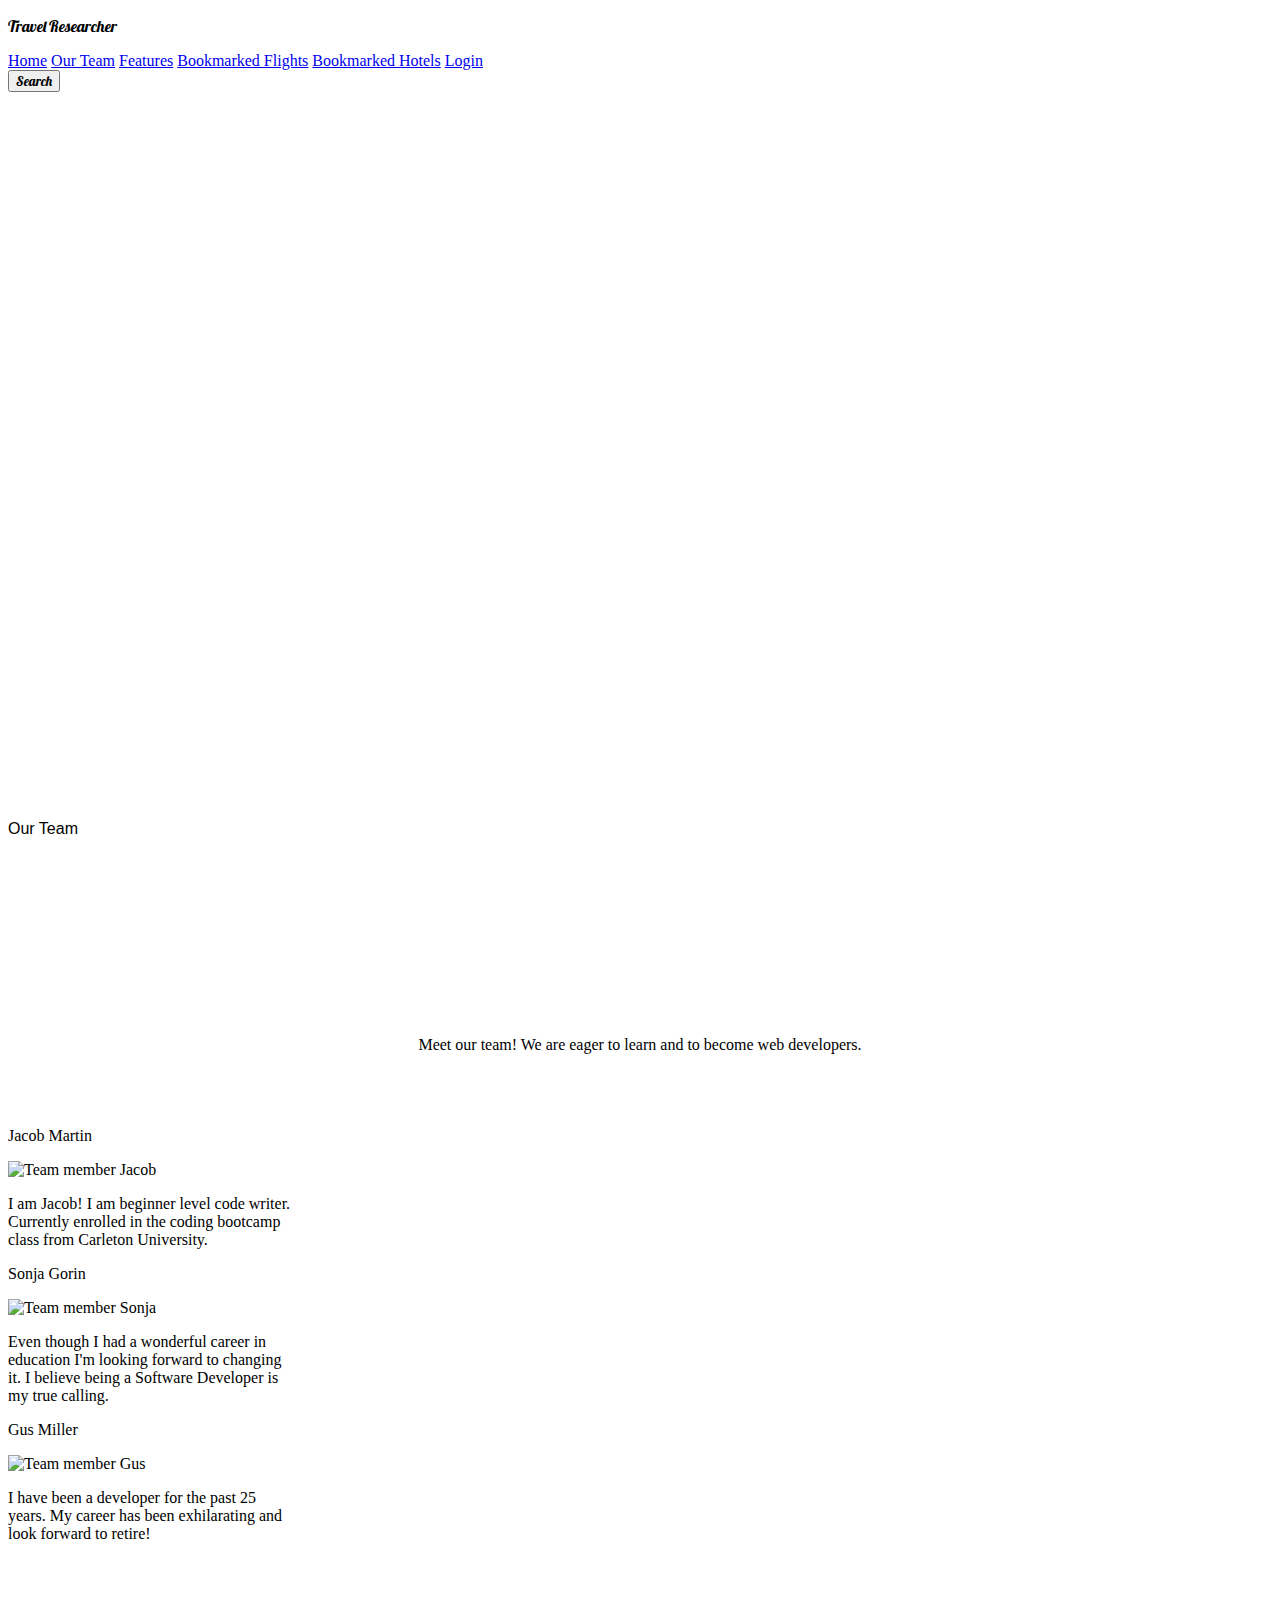
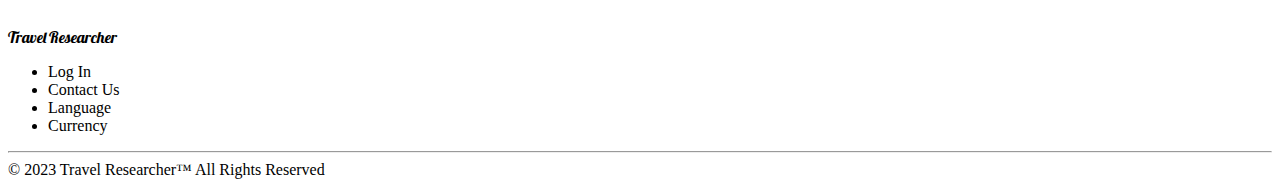
==== index.html @ d753afe4 "updated the code" ====
<!DOCTYPE html>
<html lang="en">

<head>
    <meta charset="UTF-8">
    <meta name="viewport" content="width=device-width, initial-scale=1.0">
    <title>Travel Researcher</title>
    <script src="https://cdn.tailwindcss.com"></script>
    <link rel="stylesheet" href="./assets/css/mainscreen.css">
    <link rel="preconnect" href="https://fonts.googleapis.com">
    <link rel="preconnect" href="https://fonts.gstatic.com" crossorigin>
    <link
        href="https://fonts.googleapis.com/css2?family=Abril+Fatface&family=Lobster&family=Noto+Sans+JP:wght@100;200&family=Raleway:ital,wght@1,500&display=swap"
        rel="stylesheet">
</head>

<body>
    <header class="w-screen py-2 text-gray-700 bg-gradient-to-r from-blue-800 to-sky-300 shadow-sm body-font">
        <div>
            <p class="lobster title text-4xl text-black text-center">Travel Researcher</p>
        </div>
        <div>
            <nav class="flex flex-col md:flex-row items-center justify-center text-base md:m-auto">
                <a href="index.html"
                    class="text-white xl:text-base lg:text-sm md:text-sm sm:text-sm links  mr-5 hover:uppercase font-medium">Home</a>
                <a href="index.html#our-team"
                    class="text-white xl:text-base lg:text-sm md:text-sm sm:text-sm links mr-5 hover:uppercase font-medium">Our
                    Team</a>
                <a href="#_"
                    class="text-white xl:text-base lg:text-sm md:text-sm sm:text-sm links mr-5 hover:uppercase font-medium">Features</a>
                <a href="flights-bookmarks.html"
                    class="text-white xl:text-base lg:text-sm md:text-sm sm:text-sm links mr-5 hover:uppercase font-medium">Bookmarked
                    Flights</a>
                <a href="hotelbookmarks.html"
                    class="text-white xl:text-base lg:text-sm md:text-sm sm:text-sm links mr-5 hover:uppercase font-medium">Bookmarked
                    Hotels</a>
                <a href="#_"
                    class="text-white xl:text-base lg:text-sm md:text-sm sm:text-sm links  mr-5 hover:uppercase font-medium">Login</a>
            </nav>
        </div>
    </header>
    <main>

        <section>
            <div class="bg-cover flex justify-center items-center"
                style="background-image: url(https://i.ibb.co/28VPVCH/istockphoto-1288385045-612x612.jpg); height: 650px">
                <div class="bg-gray-400 w-4/5 h-64 relative z-0 flex justify-center items-center">
                    <div class="bg-white h-48 relative z-10 flex justify-center items-center mountain" style="width: 1150px;">
                        <button onclick ="window.location.href='./search.html'" class="lobster text-2xl">Search</button>
                    </div>
                </div>
            </div>
        </section>

        <section id = "our-team">
            <div class="bg-white">
                <div class="flex justify-center items-center our-team">
                    <p class="fatface text-6xl">Our  Team</p>
                </div>
                <div class = "flex justify-center items-center descrip" style="height: 75px;">
                    <p>Meet our team! We are eager to learn and to become web developers.</p>
                </div>
            </div>
            
            <div class="bg-white flex justify-evenly about-me">
                <div class = "flexor max-[1012px]: m-3">
                    <p>Jacob Martin</p>
                    <img class = "team-member" src="https://i.ibb.co/Gk91pfy/342362033-187162297460906-3606454446866140483-n.jpg"
                        alt = "Team member Jacob">
                        <p>I am Jacob! I am beginner level code writer.<br>
                           Currently enrolled in the coding bootcamp<br>
                           class from Carleton University.</p>
                </div>
                <div class = "flexor max-[1012px]: m-3">
                    <p>Sonja Gorin</p>
                    <img class = "team-member" src = "https://i.ibb.co/yRGKfgd/sonja1.jpg" alt="Team member Sonja">
                        <p>Even though I had a wonderful career in<br> education I'm looking forward to changing<br> it. I believe being a Software Developer is<br> my true calling.</p>
                </div>
                <div class = "flexor max-[1012px]: m-3">
                    <p class = "justify-center">Gus Miller</p>
                    <img class = "team-member" src = "https://i.ibb.co/nM1Sp4h/gustavomiller-11152022.jpg" alt="Team member Gus"> 
                        <p>I have been a developer for the past 25<br> 
                            years. My career has been exhilarating and<br> 
                            look forward to retire!</p>
                </div>
            </div>
        </section>

        <footer class="bg-gradient-to-r from-blue-800 to-sky-300 shadow-sm">
            <div class="w-screen mx-auto">
                <div class="md:flex sm:items-center sm:justify-between pt-2">
                    <span class="md:flex items-center mb-4 sm:mb-0 lobster title self-center text-2xl whitespace-nowrap ml-7">Travel Researcher</span>
                    <ul class="md:flex flex-wrap items-center mb-6 text-sm font-medium sm:mb-0 mr-5 ml-5">
                        <li class="mr-4 hover:underline md:mr-6 pl-3">Log In</li>
                        <li class="mr-4 hover:underline md:mr-6 pl-3">Contact Us</li>
                        <li class="mr-4 hover:underline md:mr-6 pl-3">Language</li>
                        <li class="hover:underline pl-3">Currency</li>
                    </ul>
                </div>
                <hr class="my-6 border-gray-200 sm:mx-auto dark:border-gray-700 lg:my-2" />
                <span class="block text-sm text-gray-500 sm:text-center text-white pb-2 ml-5">© 2023 Travel Researcher™ All Rights Reserved</span>
            </div>
        </footer>


</body>

</html>
---- assets/css/mainscreen.css ----
/*!
 * Style.css - Module 06 -Project 01
 *
 * Copyright 2023 
 * Licensed under MIT (https://github.com/twbs/bootstrap/blob/main/LICENSE)
 * Carleton Bootcamp - https://courses.bootcampspot.com/courses/4027
 * CARL-VIRT-FSF-PT-07-2023-U-LOLC-MTTH
 * 
 * Author: Jacob Martin, Sonja Gorin, Anthony Gooneratne and Gustavo Miller
 * Date: September 2023
 */
 :root {
    --main-height: 200px:
}


.lobster {
    font-family: "Lobster", "helvetica";
}

.fatface {
    font-family: "Abril-Fatface", "helvetica";
}

.infotainer {
    height: 400px;
}

.our-team {
    height: 200px;
    margin-top: 100px;
    
}

.descrip {
    height: 200px;
    text-align: center;
}

.about-me {
    height: 500px;
}

.team-member {
    width: 300px;
    height: 300px;
}


@media screen and (max-width: 1012px) {
    .about-me {
        display: flex;
        flex-direction: column;
        justify-content: center;
    }

    .flexor {
        display: flex;
        flex-direction: column;
        align-items: center;
    }

    .about-me {
        height: 1400px;
    }
}
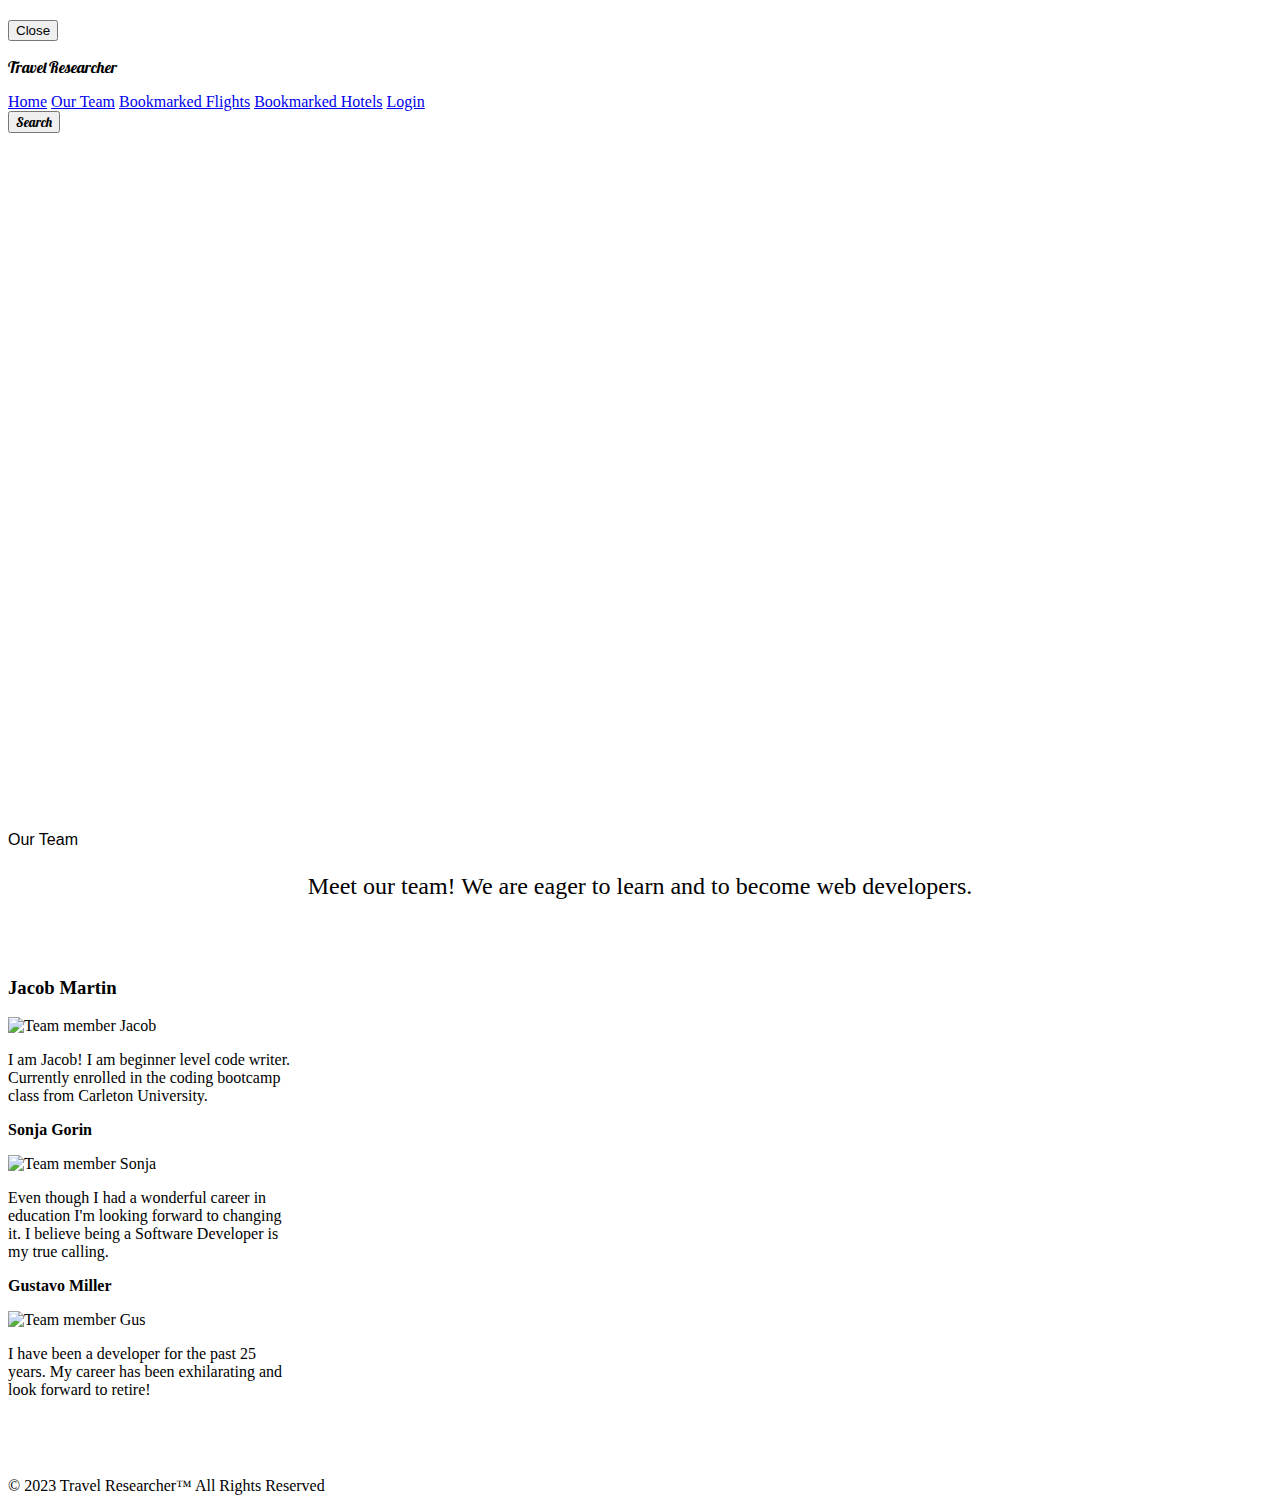
==== commit 94087501: "Rebuilding project - keeping teams work" ====
--- a/index.html
+++ b/index.html
@@ -5,16 +5,27 @@
     <meta charset="UTF-8">
     <meta name="viewport" content="width=device-width, initial-scale=1.0">
     <title>Travel Researcher</title>
+
     <script src="https://cdn.tailwindcss.com"></script>
-    <link rel="stylesheet" href="./assets/css/mainscreen.css">
-    <link rel="preconnect" href="https://fonts.googleapis.com">
-    <link rel="preconnect" href="https://fonts.gstatic.com" crossorigin>
-    <link
-        href="https://fonts.googleapis.com/css2?family=Abril+Fatface&family=Lobster&family=Noto+Sans+JP:wght@100;200&family=Raleway:ital,wght@1,500&display=swap"
-        rel="stylesheet">
+    <link rel="stylesheet" href="./assets/css/styles.css">
+    <link rel="stylesheet"
+        href="https://fonts.googleapis.com/css2?family=Abril+Fatface&family=Lobster&family=Noto+Sans+JP:wght@100;200&family=Raleway:ital,wght@1,500&display=swap">
 </head>
 
 <body>
+    <!-- Modal warning container -->
+    <div id="warningModal" class="hidden fixed inset-0 flex items-center justify-center z-50">
+        <div class="modal-dialog bg-gray-300 w-96 p-4 shadow-lg rounded-lg small-size">
+            <!-- Modal content -->
+            <div class="modal-content">
+                <h2 id="errorTitle" class="text-xl font-bold mb-4"></h2><!-- Modal title -->
+                <p id="errorMessage" class="text-red-500 mb-4"></p><!-- Modal message -->
+                <button id="closeModal" class="px-6 bg-red-500 text-white py-2 px-4 rounded">Close</button>
+            </div>
+        </div>
+    </div>
+    <!-- End of Modal warning container -->
+    
     <header class="w-screen py-2 text-gray-700 bg-gradient-to-r from-blue-800 to-sky-300 shadow-sm body-font">
         <div>
             <p class="lobster title text-4xl text-black text-center">Travel Researcher</p>
@@ -26,16 +37,14 @@
                 <a href="index.html#our-team"
                     class="text-white xl:text-base lg:text-sm md:text-sm sm:text-sm links mr-5 hover:uppercase font-medium">Our
                     Team</a>
-                <a href="#_"
-                    class="text-white xl:text-base lg:text-sm md:text-sm sm:text-sm links mr-5 hover:uppercase font-medium">Features</a>
                 <a href="flights-bookmarks.html"
                     class="text-white xl:text-base lg:text-sm md:text-sm sm:text-sm links mr-5 hover:uppercase font-medium">Bookmarked
                     Flights</a>
                 <a href="hotelbookmarks.html"
                     class="text-white xl:text-base lg:text-sm md:text-sm sm:text-sm links mr-5 hover:uppercase font-medium">Bookmarked
                     Hotels</a>
-                <a href="#_"
-                    class="text-white xl:text-base lg:text-sm md:text-sm sm:text-sm links  mr-5 hover:uppercase font-medium">Login</a>
+                <a href="#"
+                    class="futureFeatures text-white xl:text-base lg:text-sm md:text-sm sm:text-sm links  mr-5 hover:uppercase font-medium">Login</a>
             </nav>
         </div>
     </header>
@@ -45,63 +54,67 @@
             <div class="bg-cover flex justify-center items-center"
                 style="background-image: url(https://i.ibb.co/28VPVCH/istockphoto-1288385045-612x612.jpg); height: 650px">
                 <div class="bg-gray-400 w-4/5 h-64 relative z-0 flex justify-center items-center">
-                    <div class="bg-white h-48 relative z-10 flex justify-center items-center mountain" style="width: 1150px;">
-                        <button onclick ="window.location.href='./search.html'" class="lobster text-2xl">Search</button>
+                    <div class="bg-white h-48 relative z-10 flex justify-center items-center mountain"
+                        style="width: 1150px;">
+                        <button onclick="window.location.href='./search.html'" class="lobster text-2xl">Search</button>
                     </div>
                 </div>
             </div>
         </section>
 
-        <section id = "our-team">
+        <section id="our-team">
             <div class="bg-white">
                 <div class="flex justify-center items-center our-team">
-                    <p class="fatface text-6xl">Our  Team</p>
+                    <p class="fatface text-6xl">Our Team</p>
                 </div>
-                <div class = "flex justify-center items-center descrip" style="height: 75px;">
+                <div class="flex justify-center items-center descrip" style="height: 85px;">
                     <p>Meet our team! We are eager to learn and to become web developers.</p>
                 </div>
             </div>
-            
+
             <div class="bg-white flex justify-evenly about-me">
-                <div class = "flexor max-[1012px]: m-3">
-                    <p>Jacob Martin</p>
-                    <img class = "team-member" src="https://i.ibb.co/Gk91pfy/342362033-187162297460906-3606454446866140483-n.jpg"
-                        alt = "Team member Jacob">
-                        <p>I am Jacob! I am beginner level code writer.<br>
-                           Currently enrolled in the coding bootcamp<br>
-                           class from Carleton University.</p>
+                <div class="flexor max-[1012px]: m-3 text-center">
+                    <h3 class="mb-3 text-lg"><strong>Jacob Martin</strong></h3>
+                    <img class="team-member"
+                        src="https://i.ibb.co/Gk91pfy/342362033-187162297460906-3606454446866140483-n.jpg"
+                        alt="Team member Jacob">
+                    <p>I am Jacob! I am beginner level code writer.<br>
+                        Currently enrolled in the coding bootcamp<br>
+                        class from Carleton University.</p>
                 </div>
-                <div class = "flexor max-[1012px]: m-3">
-                    <p>Sonja Gorin</p>
-                    <img class = "team-member" src = "https://i.ibb.co/yRGKfgd/sonja1.jpg" alt="Team member Sonja">
-                        <p>Even though I had a wonderful career in<br> education I'm looking forward to changing<br> it. I believe being a Software Developer is<br> my true calling.</p>
+                <div class="flexor max-[1012px]: m-3 text-center">
+                    <p class="mb-3 text-lg"><strong>Sonja Gorin</strong></p>
+                    <img class="team-member" src="https://i.ibb.co/yRGKfgd/sonja1.jpg" alt="Team member Sonja">
+                    <p>Even though I had a wonderful career in<br> education I'm looking forward to changing<br> it. I
+                        believe being a Software Developer is<br> my true calling.</p>
                 </div>
-                <div class = "flexor max-[1012px]: m-3">
-                    <p class = "justify-center">Gus Miller</p>
-                    <img class = "team-member" src = "https://i.ibb.co/nM1Sp4h/gustavomiller-11152022.jpg" alt="Team member Gus"> 
-                        <p>I have been a developer for the past 25<br> 
-                            years. My career has been exhilarating and<br> 
-                            look forward to retire!</p>
+                <div class="flexor max-[1012px]: m-3 text-center">
+                    <p class="mb-3 text-lg"><strong>Gustavo Miller</strong></p>
+                    <img class="team-member" src="https://i.ibb.co/nM1Sp4h/gustavomiller-11152022.jpg"
+                        alt="Team member Gus">
+                    <p>I have been a developer for the past 25<br>
+                        years. My career has been exhilarating and<br>
+                        look forward to retire!</p>
                 </div>
             </div>
         </section>
 
         <footer class="bg-gradient-to-r from-blue-800 to-sky-300 shadow-sm">
             <div class="w-screen mx-auto">
-                <div class="md:flex sm:items-center sm:justify-between pt-2">
-                    <span class="md:flex items-center mb-4 sm:mb-0 lobster title self-center text-2xl whitespace-nowrap ml-7">Travel Researcher</span>
-                    <ul class="md:flex flex-wrap items-center mb-6 text-sm font-medium sm:mb-0 mr-5 ml-5">
-                        <li class="mr-4 hover:underline md:mr-6 pl-3">Log In</li>
-                        <li class="mr-4 hover:underline md:mr-6 pl-3">Contact Us</li>
-                        <li class="mr-4 hover:underline md:mr-6 pl-3">Language</li>
-                        <li class="hover:underline pl-3">Currency</li>
-                    </ul>
-                </div>
-                <hr class="my-6 border-gray-200 sm:mx-auto dark:border-gray-700 lg:my-2" />
-                <span class="block text-sm text-gray-500 sm:text-center text-white pb-2 ml-5">© 2023 Travel Researcher™ All Rights Reserved</span>
+                <span class="pt-3 block text-sm text-gray-500 sm:text-center text-white pb-2 ml-5">© 2023 Travel
+                    Researcher™ All Rights Reserved</span>
             </div>
         </footer>
 
+        <!-- JQuery: fast, small, and feature-rich JavaScript library -->
+        <!-- https://jquery.com/ -->
+        <script src="https://code.jquery.com/jquery-1.12.4.js"></script>
+
+        <!-- jQuery UI <script> tag -->
+        <script src="https://code.jquery.com/ui/1.12.1/jquery-ui.js"></script>
+
+        <!-- Core theme JS-->
+        <script src="./assets/js/script.js"></script>
 
 </body>
 
--- a/assets/css/styles.css
+++ b/assets/css/styles.css
@@ -0,0 +1,62 @@
+/*!
+ * Style.css - Module 06 -Project 01
+ *
+ * Copyright 2023 
+ * Licensed under MIT (https://github.com/twbs/bootstrap/blob/main/LICENSE)
+ * Carleton Bootcamp - https://courses.bootcampspot.com/courses/4027
+ * CARL-VIRT-FSF-PT-07-2023-U-LOLC-MTTH
+ * 
+ * Author: Jacob Martin, Sonja Gorin, Anthony Gooneratne and Gustavo Miller
+ * Date: September 2023
+ */
+ :root {
+      --main-height: 200px:
+  }
+  
+  
+  .lobster {
+      font-family: "Lobster", "helvetica";
+  }
+  
+  .fatface {
+      font-family: "Abril-Fatface", "helvetica";
+  }
+  
+  .our-team {
+      margin-top: 70px;
+      
+  }
+  
+  .descrip {
+      height: 200px;
+      font-size: 24px;
+      text-align: center;
+  }
+  
+  .about-me {
+      height: 500px;
+  }
+  
+  .team-member {
+      width: 300px;
+      height: 300px;
+  }
+  
+  
+  @media screen and (max-width: 1012px) {
+      .about-me {
+          display: flex;
+          flex-direction: column;
+          justify-content: center;
+      }
+  
+      .flexor {
+          display: flex;
+          flex-direction: column;
+          align-items: center;
+      }
+  
+      .about-me {
+          height: 1400px;
+      }
+  }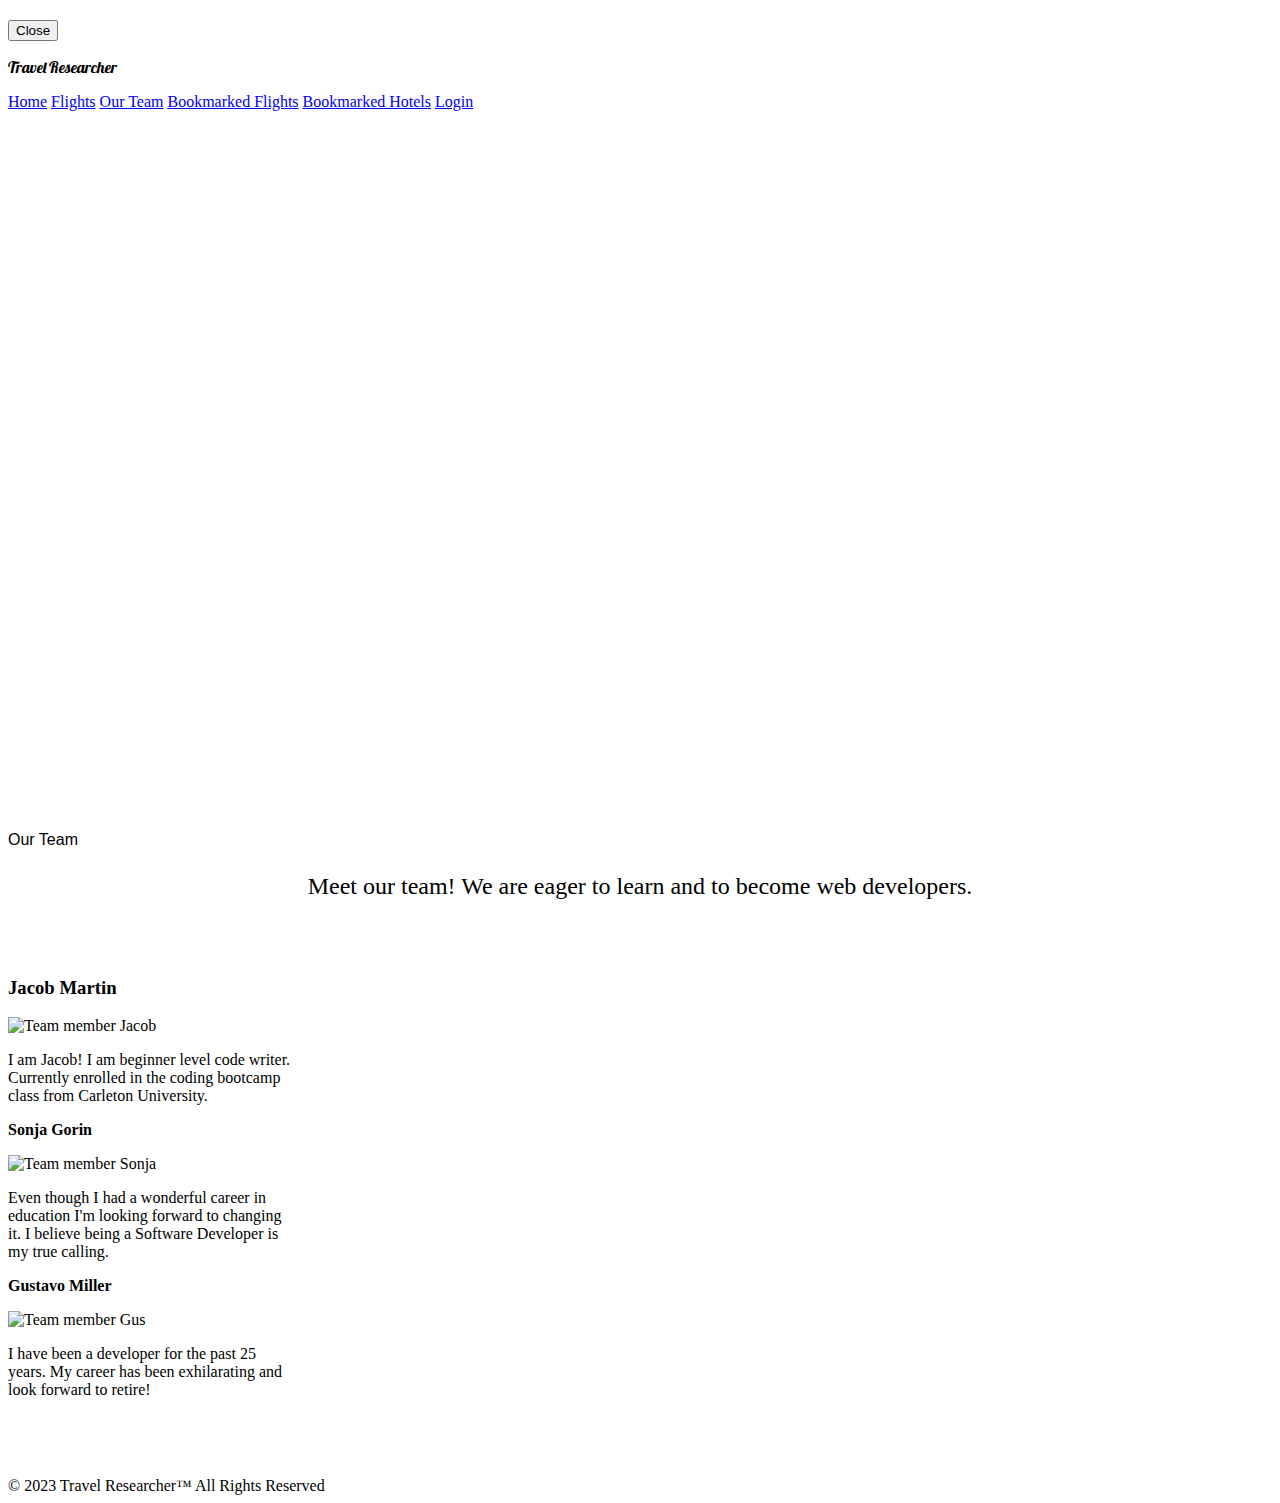
==== commit 044fbb8e: "Rebuilding project - Remove button on picture" ====
--- a/index.html
+++ b/index.html
@@ -6,10 +6,12 @@
     <meta name="viewport" content="width=device-width, initial-scale=1.0">
     <title>Travel Researcher</title>
 
+    <link rel="stylesheet"
+        href="https://fonts.googleapis.com/css2?family=Abril+Fatface&family=Lobster&family=Noto+Sans+JP:wght@100;200&family=Raleway:ital,wght@1,500&display=swap">    
+        
     <script src="https://cdn.tailwindcss.com"></script>
     <link rel="stylesheet" href="./assets/css/styles.css">
-    <link rel="stylesheet"
-        href="https://fonts.googleapis.com/css2?family=Abril+Fatface&family=Lobster&family=Noto+Sans+JP:wght@100;200&family=Raleway:ital,wght@1,500&display=swap">
+
 </head>
 
 <body>
@@ -26,39 +28,28 @@
     </div>
     <!-- End of Modal warning container -->
     
-    <header class="w-screen py-2 text-gray-700 bg-gradient-to-r from-blue-800 to-sky-300 shadow-sm body-font">
-        <div>
-            <p class="lobster title text-4xl text-black text-center">Travel Researcher</p>
-        </div>
+    <header class="py-2 text-gray-700 bg-gradient-to-r from-blue-800 to-sky-300 shadow-sm body-font">
+        <div><p class="pb-2 lobster title text-4xl text-black text-center">Travel Researcher</p></div>
         <div>
             <nav class="flex flex-col md:flex-row items-center justify-center text-base md:m-auto">
-                <a href="index.html"
-                    class="text-white xl:text-base lg:text-sm md:text-sm sm:text-sm links  mr-5 hover:uppercase font-medium">Home</a>
+                <a href="index.html" class="text-white xl:text-base lg:text-sm md:text-sm sm:text-sm links  mr-5 font-medium">Home</a>
+                <a href="search.html" class="text-white xl:text-base lg:text-sm md:text-sm sm:text-sm links  mr-5 font-medium">Flights</a>
                 <a href="index.html#our-team"
-                    class="text-white xl:text-base lg:text-sm md:text-sm sm:text-sm links mr-5 hover:uppercase font-medium">Our
-                    Team</a>
+                    class="text-white xl:text-base lg:text-sm md:text-sm sm:text-sm links mr-5 font-medium">Our Team</a>
                 <a href="flights-bookmarks.html"
-                    class="text-white xl:text-base lg:text-sm md:text-sm sm:text-sm links mr-5 hover:uppercase font-medium">Bookmarked
-                    Flights</a>
+                    class="text-white xl:text-base lg:text-sm md:text-sm sm:text-sm links mr-5 font-medium">Bookmarked Flights</a>
                 <a href="hotelbookmarks.html"
-                    class="text-white xl:text-base lg:text-sm md:text-sm sm:text-sm links mr-5 hover:uppercase font-medium">Bookmarked
-                    Hotels</a>
-                <a href="#"
-                    class="futureFeatures text-white xl:text-base lg:text-sm md:text-sm sm:text-sm links  mr-5 hover:uppercase font-medium">Login</a>
+                    class="text-white xl:text-base lg:text-sm md:text-sm sm:text-sm links mr-5 font-medium">Bookmarked Hotels</a>
+                <a href="#" class="futureFeatures text-white xl:text-base lg:text-sm md:text-sm sm:text-sm links  mr-5 font-medium">Login</a>
             </nav>
         </div>
     </header>
+    
     <main>
 
         <section>
             <div class="bg-cover flex justify-center items-center"
                 style="background-image: url(https://i.ibb.co/28VPVCH/istockphoto-1288385045-612x612.jpg); height: 650px">
-                <div class="bg-gray-400 w-4/5 h-64 relative z-0 flex justify-center items-center">
-                    <div class="bg-white h-48 relative z-10 flex justify-center items-center mountain"
-                        style="width: 1150px;">
-                        <button onclick="window.location.href='./search.html'" class="lobster text-2xl">Search</button>
-                    </div>
-                </div>
             </div>
         </section>
 
@@ -100,7 +91,7 @@
         </section>
 
         <footer class="bg-gradient-to-r from-blue-800 to-sky-300 shadow-sm">
-            <div class="w-screen mx-auto">
+            <div class="mx-auto">
                 <span class="pt-3 block text-sm text-gray-500 sm:text-center text-white pb-2 ml-5">© 2023 Travel
                     Researcher™ All Rights Reserved</span>
             </div>
--- a/assets/css/styles.css
+++ b/assets/css/styles.css
@@ -9,54 +9,69 @@
  * Author: Jacob Martin, Sonja Gorin, Anthony Gooneratne and Gustavo Miller
  * Date: September 2023
  */
- :root {
-      --main-height: 200px:
-  }
-  
-  
-  .lobster {
-      font-family: "Lobster", "helvetica";
-  }
-  
-  .fatface {
-      font-family: "Abril-Fatface", "helvetica";
-  }
-  
-  .our-team {
-      margin-top: 70px;
-      
-  }
-  
-  .descrip {
-      height: 200px;
-      font-size: 24px;
-      text-align: center;
-  }
-  
-  .about-me {
-      height: 500px;
-  }
-  
-  .team-member {
-      width: 300px;
-      height: 300px;
-  }
-  
-  
-  @media screen and (max-width: 1012px) {
-      .about-me {
-          display: flex;
-          flex-direction: column;
-          justify-content: center;
-      }
-  
-      .flexor {
-          display: flex;
-          flex-direction: column;
-          align-items: center;
-      }
-  
-      .about-me {
-          height: 1400px;
-      }
-  }+:root {
+    --main-height: 200px:
+}
+
+.lobster {
+    font-family: "Lobster", "helvetica";
+}
+
+.fatface {
+    font-family: "Abril-Fatface", "helvetica";
+}
+
+fieldset {
+    border: 0;
+}
+
+label {
+    display: block;
+    margin: 30px 0 0 0;
+}
+
+.overflow {
+    height: 200px;
+}
+
+.our-team {
+    margin-top: 70px;
+
+}
+
+.descrip {
+    height: 200px;
+    font-size: 24px;
+    text-align: center;
+}
+
+.about-me {
+    height: 500px;
+}
+
+.team-member {
+    width: 300px;
+    height: 300px;
+}
+
+.pagemain {
+    height: 100% !important;
+}
+
+@media screen and (max-width: 1012px) {
+    .about-me {
+        display: flex;
+        flex-direction: column;
+        justify-content: center;
+    }
+
+    .flexor {
+        display: flex;
+        flex-direction: column;
+        align-items: center;
+    }
+
+    .about-me {
+        height: 1400px;
+    }
+}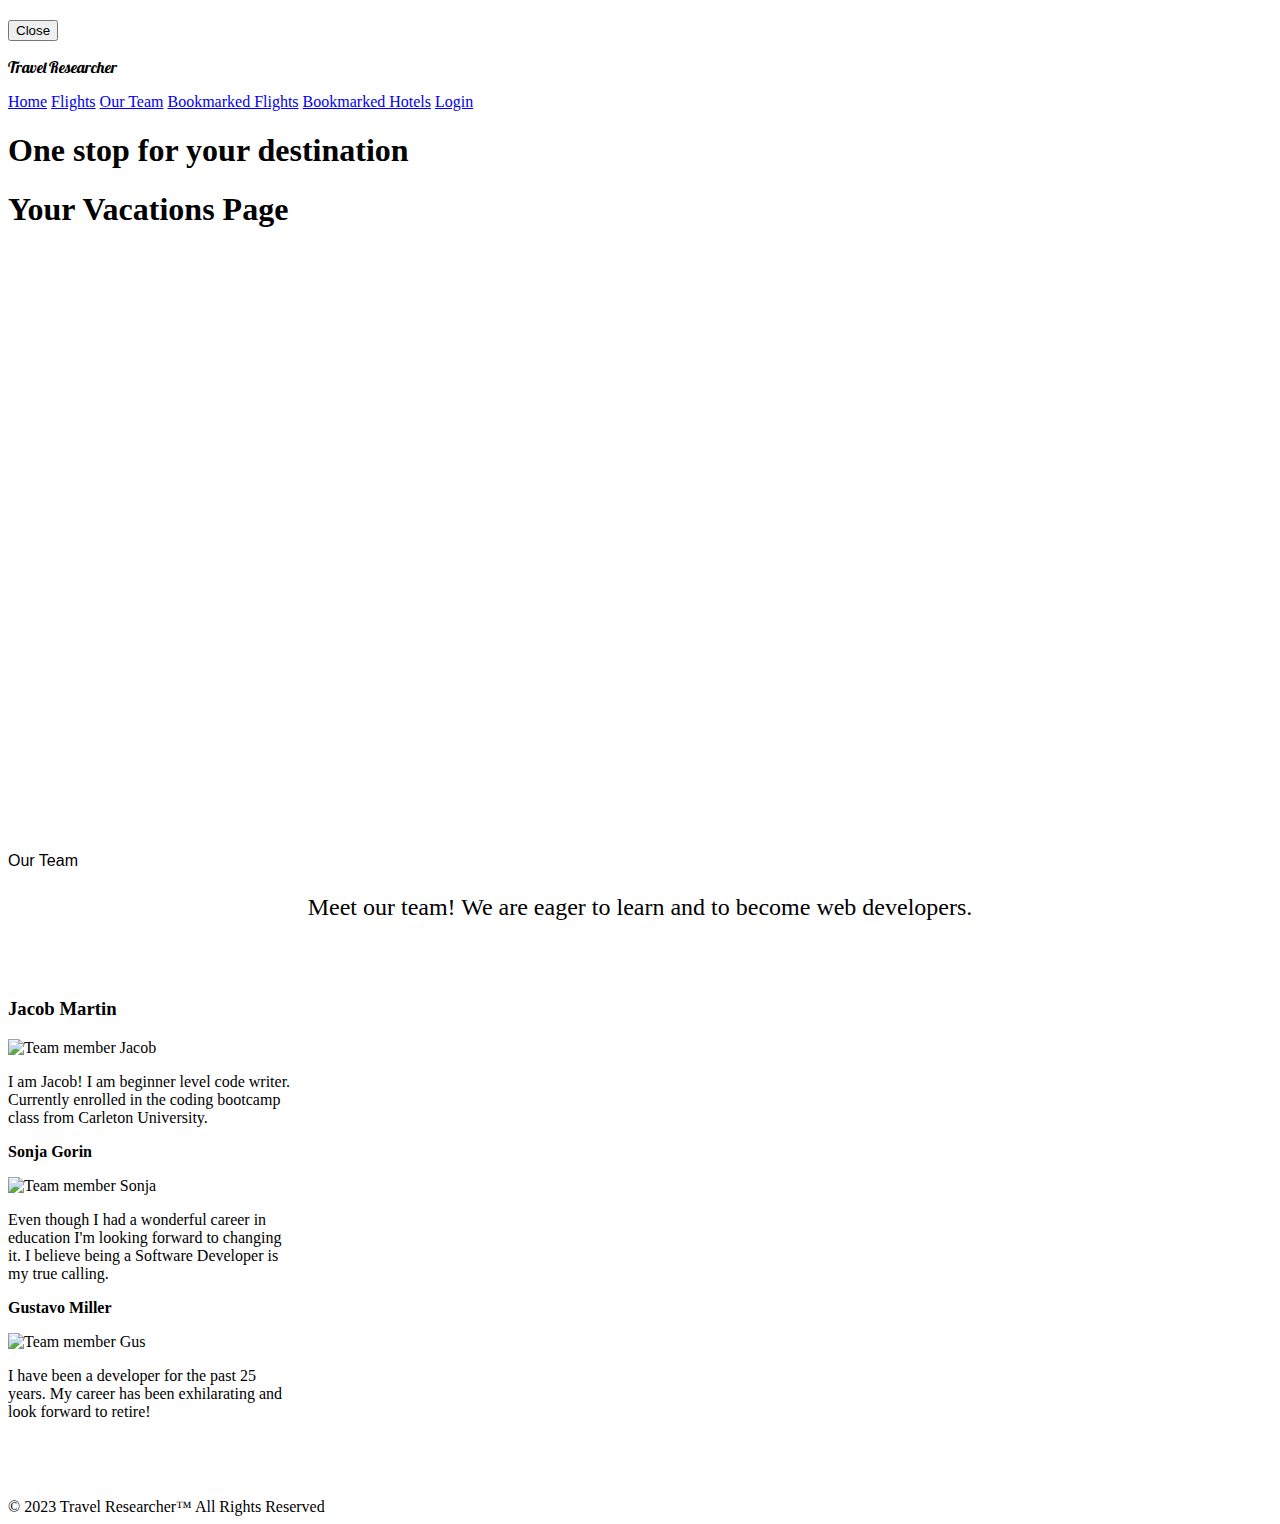
==== commit b151a5fc: "Rebuilding project - finish" ====
--- a/index.html
+++ b/index.html
@@ -7,8 +7,8 @@
     <title>Travel Researcher</title>
 
     <link rel="stylesheet"
-        href="https://fonts.googleapis.com/css2?family=Abril+Fatface&family=Lobster&family=Noto+Sans+JP:wght@100;200&family=Raleway:ital,wght@1,500&display=swap">    
-        
+        href="https://fonts.googleapis.com/css2?family=Abril+Fatface&family=Lobster&family=Noto+Sans+JP:wght@100;200&family=Raleway:ital,wght@1,500&display=swap">
+
     <script src="https://cdn.tailwindcss.com"></script>
     <link rel="stylesheet" href="./assets/css/styles.css">
 
@@ -27,29 +27,42 @@
         </div>
     </div>
     <!-- End of Modal warning container -->
-    
+
     <header class="py-2 text-gray-700 bg-gradient-to-r from-blue-800 to-sky-300 shadow-sm body-font">
-        <div><p class="pb-2 lobster title text-4xl text-black text-center">Travel Researcher</p></div>
+        <div>
+            <p class="pb-2 lobster title text-4xl text-black text-center">Travel Researcher</p>
+        </div>
         <div>
             <nav class="flex flex-col md:flex-row items-center justify-center text-base md:m-auto">
-                <a href="index.html" class="text-white xl:text-base lg:text-sm md:text-sm sm:text-sm links  mr-5 font-medium">Home</a>
-                <a href="search.html" class="text-white xl:text-base lg:text-sm md:text-sm sm:text-sm links  mr-5 font-medium">Flights</a>
+                <a href="index.html"
+                    class="text-white xl:text-base lg:text-sm md:text-sm sm:text-sm links  mr-5 font-medium">Home</a>
+                <a href="search.html"
+                    class="text-white xl:text-base lg:text-sm md:text-sm sm:text-sm links  mr-5 font-medium">Flights</a>
                 <a href="index.html#our-team"
                     class="text-white xl:text-base lg:text-sm md:text-sm sm:text-sm links mr-5 font-medium">Our Team</a>
                 <a href="flights-bookmarks.html"
-                    class="text-white xl:text-base lg:text-sm md:text-sm sm:text-sm links mr-5 font-medium">Bookmarked Flights</a>
+                    class="text-white xl:text-base lg:text-sm md:text-sm sm:text-sm links mr-5 font-medium">Bookmarked
+                    Flights</a>
                 <a href="hotelbookmarks.html"
-                    class="text-white xl:text-base lg:text-sm md:text-sm sm:text-sm links mr-5 font-medium">Bookmarked Hotels</a>
-                <a href="#" class="futureFeatures text-white xl:text-base lg:text-sm md:text-sm sm:text-sm links  mr-5 font-medium">Login</a>
+                    class="text-white xl:text-base lg:text-sm md:text-sm sm:text-sm links mr-5 font-medium">Bookmarked
+                    Hotels</a>
+                <a href="#"
+                    class="futureFeatures text-white xl:text-base lg:text-sm md:text-sm sm:text-sm links  mr-5 font-medium">Login</a>
             </nav>
         </div>
     </header>
-    
+
     <main>
 
         <section>
             <div class="bg-cover flex justify-center items-center"
                 style="background-image: url(https://i.ibb.co/28VPVCH/istockphoto-1288385045-612x612.jpg); height: 650px">
+                <div class="mx-2 text-center">
+                    <h1 class="text-gray-600 font-extrabold text-4xl xs:text-5xl md:text-6xl">
+                        One <span class="text-red-200">stop </span> for your destination
+                    </h1>
+                    <h1 class="text-black-600 mt-6 font-extrabold text-3xl xs:text-5xl md:text-3xl">Your Vacations Page</h1>
+                </div>
             </div>
         </section>
 
